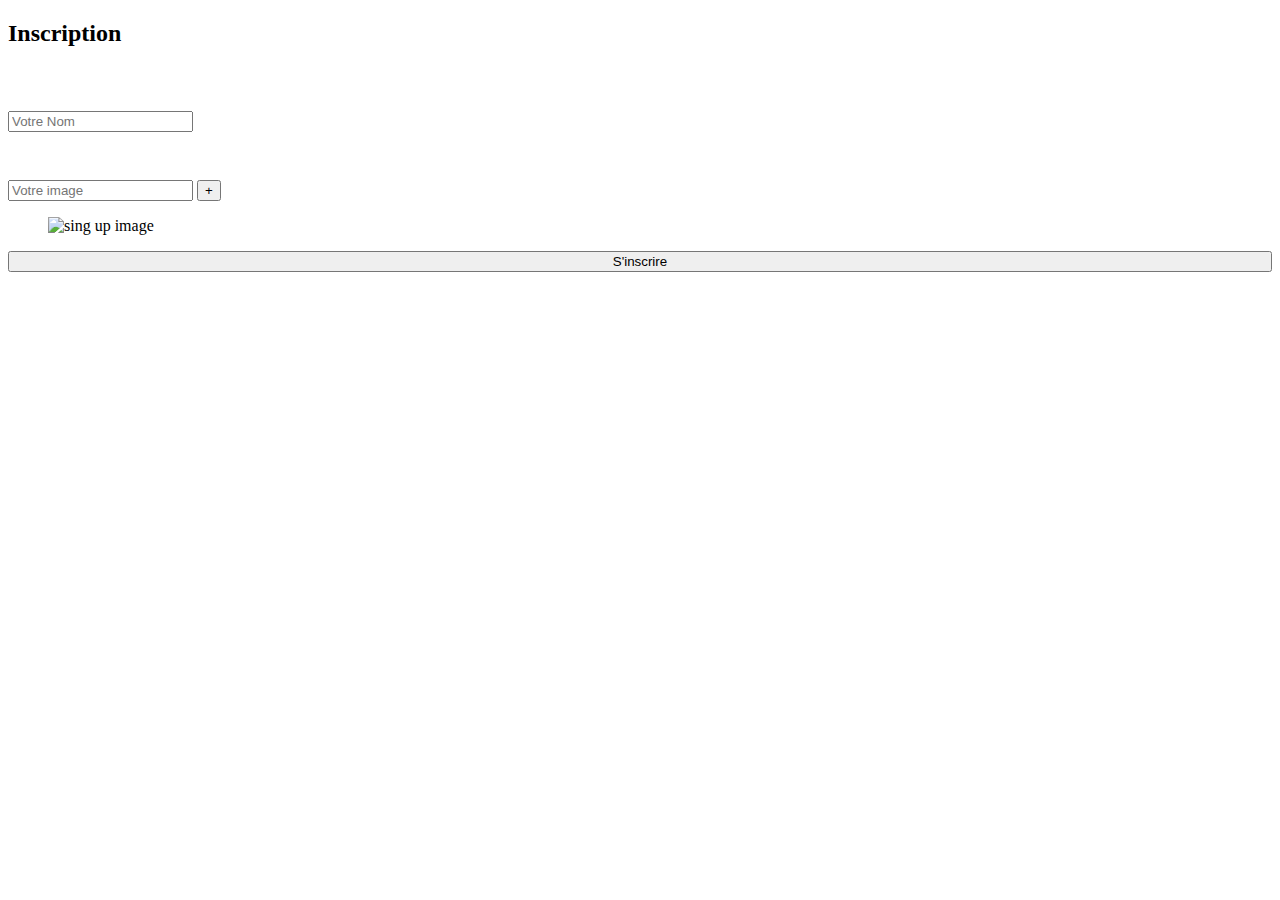
==== login.html @ 2efb975e "Adding Register page" ====
<!DOCTYPE html>
<html lang="en">

<head>
    <meta charset="UTF-8">
    <meta name="viewport" content="width=device-width, initial-scale=1.0">
    <meta http-equiv="X-UA-Compatible" content="ie=edge">
    <title>Inscription</title>

    <!-- Font Icon -->
    <link rel="stylesheet" href="fonts/material-icon/css/material-design-iconic-font.min.css">

    <!-- Main css -->
    <link rel="stylesheet" href="css/style.css">
</head>

<body>

    <div class="main">

        <!-- Sign up form -->
        <section class="signup">
            <div class="container">
                <div class="signup-content">
                    <div class="signup-form">
                        <h2 class="form-title">Inscription</h2>
                        <form method="POST" enctype="multipart/form-data" action="http://192.168.8.100:8080/user/create"
                            class="register-form" id="register-form">
                            <div style="margin-top:4rem"><i class="zmdi zmdi-photo-size-select-large"></i> </div>
                            <span class='error' id="nameError"></span>
                            <div class="form-group">
                                <label for="name"><i class="zmdi zmdi-account material-icons-name"></i></label>
                                <input type="text" name="name" id="name" placeholder="Votre Nom" />
                            </div>
                            <div style="margin-top:3rem"><i class="zmdi zmdi-photo-size-select-large"></i> </div>
                            <div class="img-upload-div">
                                <input class="img-input" type="text" id="image" placeholder="Votre image">
                                <button class="img-upload" type="button" id="addButton">+</button>
                                <input type="file" name="file" id="file_image" style="display:none">
                            </div>
                        </form>
                    </div>
                    <div class="signup-image">
                        <figure><img src="imgs/sign-in.jpg" alt="sing up image"></figure>
                        <div class="form-group form-button">
                            <input type="submit" id="submit" style="width:100%;" name="signup" id="signup" class="form-submit"
                                value="S'inscrire" />
                        </div>
                    </div>
                </div>
            </div>
        </section>

    </div>

    <!-- JS -->
    <script src="vendor/jquery/jquery.min.js"></script>
    <script src="js/main.js" type="module"></script>
</body>
<!--by neword -->

</html>
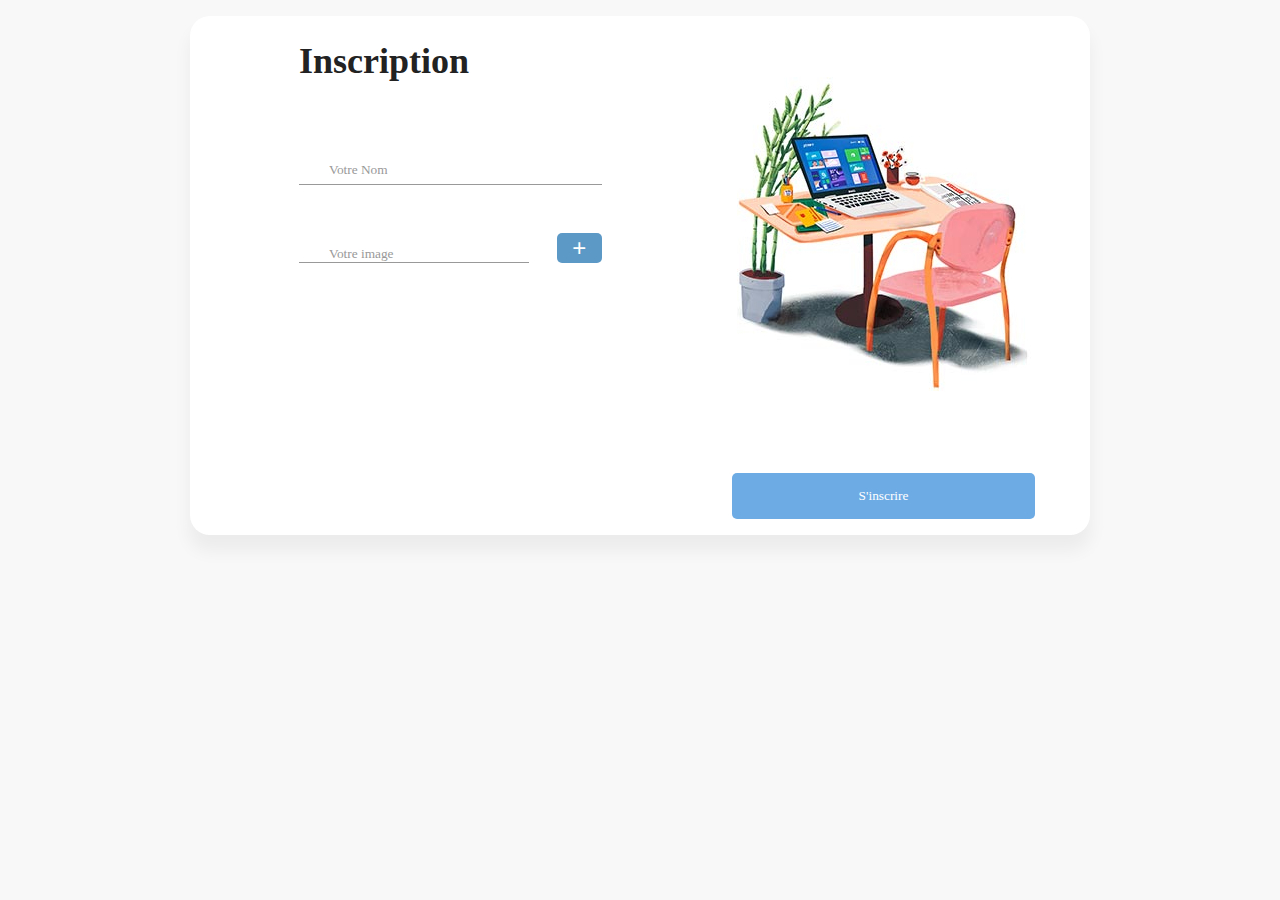
==== commit bacb6dc5: "Redefining the paths of css and src, Adding jquery ajax form-data request" ====
--- a/login.html
+++ b/login.html
@@ -6,12 +6,9 @@
     <meta name="viewport" content="width=device-width, initial-scale=1.0">
     <meta http-equiv="X-UA-Compatible" content="ie=edge">
     <title>Inscription</title>
-
-    <!-- Font Icon -->
-    <link rel="stylesheet" href="fonts/material-icon/css/material-design-iconic-font.min.css">
-
     <!-- Main css -->
-    <link rel="stylesheet" href="css/style.css">
+    <link rel="stylesheet" href="../css/style.css">
+    <link rel="stylesheet" th:href="@{/css/style.css}">
 </head>
 
 <body>
@@ -24,7 +21,7 @@
                 <div class="signup-content">
                     <div class="signup-form">
                         <h2 class="form-title">Inscription</h2>
-                        <form method="POST" enctype="multipart/form-data" action="http://192.168.8.100:8080/user/create"
+                        <form method="POST" id="loginForm" enctype="multipart/form-data" action="/"
                             class="register-form" id="register-form">
                             <div style="margin-top:4rem"><i class="zmdi zmdi-photo-size-select-large"></i> </div>
                             <span class='error' id="nameError"></span>
@@ -36,7 +33,7 @@
                             <div class="img-upload-div">
                                 <input class="img-input" type="text" id="image" placeholder="Votre image">
                                 <button class="img-upload" type="button" id="addButton">+</button>
-                                <input type="file" name="file" id="file_image" style="display:none">
+                                <input type="file" name="file" id="file" style="display:none">
                             </div>
                         </form>
                     </div>
@@ -54,8 +51,8 @@
     </div>
 
     <!-- JS -->
-    <script src="vendor/jquery/jquery.min.js"></script>
-    <script src="js/main.js" type="module"></script>
+    <script src="../vendor/jquery/jquery.min.js"></script>
+    <script src="../js/app.js" type="module"></script>
 </body>
 <!--by neword -->
 
--- a/css/style.css
+++ b/css/style.css
@@ -0,0 +1,544 @@
+@import url('./font.css');
+/* @extend display-flex; */
+display-flex, .display-flex, .display-flex-center, .signup-content, .signin-content, .social-login, .socials {
+  display: flex;
+  display: -webkit-flex; }
+
+/* @extend list-type-ulli; */
+list-type-ulli, .socials {
+  list-style-type: none;
+  margin: 0;
+  padding: 0; }
+
+  a:focus, a:active {
+  text-decoration: none;
+  outline: none;
+  transition: all 300ms ease 0s;
+  -moz-transition: all 300ms ease 0s;
+  -webkit-transition: all 300ms ease 0s;
+  -o-transition: all 300ms ease 0s;
+  -ms-transition: all 300ms ease 0s; }
+
+input, select, textarea {
+  outline: none;
+  appearance: unset !important;
+  -moz-appearance: unset !important;
+  -webkit-appearance: unset !important;
+  -o-appearance: unset !important;
+  -ms-appearance: unset !important; }
+
+input::-webkit-outer-spin-button, input::-webkit-inner-spin-button {
+  appearance: none !important;
+  -moz-appearance: none !important;
+  -webkit-appearance: none !important;
+  -o-appearance: none !important;
+  -ms-appearance: none !important;
+  margin: 0; }
+
+input:focus, select:focus, textarea:focus {
+  outline: none;
+  box-shadow: none !important;
+  -moz-box-shadow: none !important;
+  -webkit-box-shadow: none !important;
+  -o-box-shadow: none !important;
+  -ms-box-shadow: none !important; }
+
+input[type=checkbox] {
+  appearance: checkbox !important;
+  -moz-appearance: checkbox !important;
+  -webkit-appearance: checkbox !important;
+  -o-appearance: checkbox !important;
+  -ms-appearance: checkbox !important; }
+
+input[type=radio] {
+  appearance: radio !important;
+  -moz-appearance: radio !important;
+  -webkit-appearance: radio !important;
+  -o-appearance: radio !important;
+  -ms-appearance: radio !important; }
+
+img {
+  max-width: 100%;
+  height: auto; }
+
+figure {
+  margin: 0; }
+
+p {
+  margin-bottom: 0px;
+  font-size: 15px;
+  color: #777; }
+
+h2 {
+  line-height: 1.66;
+  margin: 0;
+  padding: 0;
+  font-weight: bold;
+  color: #222;
+  font-family: Poppins;
+  font-size: 36px; }
+
+.main {
+  background: #f8f8f8;
+  padding: 8rem 5rem 0 5rem 0; }
+
+.clear {
+  clear: both; }
+
+body {
+  font-size: 13px;
+  line-height: 1.8;
+  color: #222;
+  background: #f8f8f8;
+  font-weight: 400;
+  font-family: Poppins;
+margin:0; }
+
+.container {
+  width: 900px;
+  background: #fff;
+  margin: 0 auto;
+  box-shadow: 0px 15px 16.83px 0.17px rgba(0, 0, 0, 0.05);
+  -moz-box-shadow: 0px 15px 16.83px 0.17px rgba(0, 0, 0, 0.05);
+  -webkit-box-shadow: 0px 15px 16.83px 0.17px rgba(0, 0, 0, 0.05);
+  -o-box-shadow: 0px 15px 16.83px 0.17px rgba(0, 0, 0, 0.05);
+  -ms-box-shadow: 0px 15px 16.83px 0.17px rgba(0, 0, 0, 0.05);
+  border-radius: 20px;
+  -moz-border-radius: 20px;
+  -webkit-border-radius: 20px;
+  -o-border-radius: 20px;
+  -ms-border-radius: 20px; }
+
+.display-flex {
+  justify-content: space-between;
+  -moz-justify-content: space-between;
+  -webkit-justify-content: space-between;
+  -o-justify-content: space-between;
+  -ms-justify-content: space-between;
+  align-items: center;
+  -moz-align-items: center;
+  -webkit-align-items: center;
+  -o-align-items: center;
+  -ms-align-items: center; }
+
+.display-flex-center {
+  justify-content: center;
+  -moz-justify-content: center;
+  -webkit-justify-content: center;
+  -o-justify-content: center;
+  -ms-justify-content: center;
+  align-items: center;
+  -moz-align-items: center;
+  -webkit-align-items: center;
+  -o-align-items: center;
+  -ms-align-items: center; }
+
+.position-center {
+  position: absolute;
+  top: 50%;
+  left: 50%;
+  transform: translate(-50%, -50%);
+  -moz-transform: translate(-50%, -50%);
+  -webkit-transform: translate(-50%, -50%);
+  -o-transform: translate(-50%, -50%);
+  -ms-transform: translate(-50%, -50%); }
+
+.signup {
+  margin-top:1rem;
+  margin-bottom: 1rem; }
+
+.signup-content {
+  padding: 1rem 0; }
+
+.signup-form, .signup-image, .signin-form, .signin-image {
+  width: 50%;
+  overflow: hidden; }
+
+.signup-image {
+  margin: 0 55px; }
+
+.form-title {
+  margin-bottom: 1rem; }
+.img-upload-div
+{
+  display:flex;
+  box-sizing: border-box;
+  flex-flow:row wrap;
+  justify-content: space-between;
+  align-items: flex-end;
+}
+.error
+{
+  color:red;
+  font-style: italic;
+}
+.img-input
+{
+  padding-bottom:0;
+  background-color:transparent;
+  width:76%;
+}
+.img-upload
+{
+
+  background-color:#5d99c6;
+  border-radius:5px;
+  border:none;
+  color:white;
+  font-size:1.5rem;
+  width:15%;
+}
+.signup-image {
+  margin-top: 45px; }
+
+figure {
+  margin-bottom: 50px;
+  text-align: center; }
+
+.form-submit {
+  display: inline-block;
+  background: #6dabe4;
+  color: #fff;
+  border: none;
+  width: auto;
+  padding: 15px 39px;
+  border-radius: 5px;
+  -moz-border-radius: 5px;
+  -webkit-border-radius: 5px;
+  -o-border-radius: 5px;
+  -ms-border-radius: 5px;
+  margin-top: 25px;
+  cursor: pointer; }
+  .form-submit:hover {
+    background: #4292dc; }
+
+#signin {
+  margin-top: 16px; }
+
+.signup-image-link {
+  font-size: 14px;
+  color: #222;
+  display: block;
+  text-align: center; }
+
+.term-service {
+  font-size: 13px;
+  color: #222; }
+
+.signup-form {
+  margin-left: 75px;
+  margin-right: 75px;
+  padding-left: 34px; }
+input:-webkit-autofill {
+    -webkit-box-shadow: 0 0 0 30px white inset;
+}
+.country
+{
+   border:1px solid gray;
+   border-radius: 3px;
+  display:grid;
+  grid-template-columns: auto 1fr;
+  margin-bottom: 1rem;
+}
+.country select
+{
+  padding-right: 2rem;
+  border-top:none;
+  border-left:none;
+  border-bottom:none;
+  text-align: center;
+  color: #212529;
+  vertical-align: middle;
+  padding: 0.5rem 1rem;
+  margin: 0;
+  transition: 0.25s;
+  transition-property:  color, border;
+  
+}
+.country input
+{
+  border:none;
+}
+.register-form {
+  width: 100%; }
+
+.form-group {
+  position: relative;
+  margin-bottom: 1.4rem;
+  overflow: hidden; }
+  .form-group:last-child {
+    margin-bottom: 0px; }
+
+input {
+  width: 100%;
+  display: block;
+  border: none;
+  border-bottom: 1px solid #999;
+  padding: 6px 30px;
+  font-family: Poppins;
+  box-sizing: border-box; }
+  input::-webkit-input-placeholder {
+    color: #999; }
+  input::-moz-placeholder {
+    color: #999; }
+  input:-ms-input-placeholder {
+    color: #999; }
+  input:-moz-placeholder {
+    color: #999; }
+  input:focus {
+    border-bottom: 1px solid #222; }
+    input:focus::-webkit-input-placeholder {
+      color: #222; }
+    input:focus::-moz-placeholder {
+      color: #222; }
+    input:focus:-ms-input-placeholder {
+      color: #222; }
+    input:focus:-moz-placeholder {
+      color: #222; }
+
+input[type=checkbox]:not(old) {
+  width: 2em;
+  margin: 0;
+  padding: 0;
+  font-size: 1em;
+  display: none; }
+
+input[type=checkbox]:not(old) + label {
+  display: inline-block;
+  line-height: 1.5em;
+  margin-top: 6px; }
+
+input[type=checkbox]:not(old) + label > span {
+  display: inline-block;
+  width: 13px;
+  height: 13px;
+  margin-right: 15px;
+  margin-bottom: 3px;
+  border: 1px solid #999;
+  border-radius: 2px;
+  -moz-border-radius: 2px;
+  -webkit-border-radius: 2px;
+  -o-border-radius: 2px;
+  -ms-border-radius: 2px;
+  background: white;
+  background-image: -moz-linear-gradient(white, white);
+  background-image: -ms-linear-gradient(white, white);
+  background-image: -o-linear-gradient(white, white);
+  background-image: -webkit-linear-gradient(white, white);
+  background-image: linear-gradient(white, white);
+  vertical-align: bottom; }
+
+input[type=checkbox]:not(old):checked + label > span {
+  background-image: -moz-linear-gradient(white, white);
+  background-image: -ms-linear-gradient(white, white);
+  background-image: -o-linear-gradient(white, white);
+  background-image: -webkit-linear-gradient(white, white);
+  background-image: linear-gradient(white, white); }
+
+input[type=checkbox]:not(old):checked + label > span:before {
+  content: '\f26b';
+  display: block;
+  color: #222;
+  font-size: 11px;
+  line-height: 1.2;
+  text-align: center;
+  font-family: 'Material-Design-Iconic-Font';
+  font-weight: bold; }
+
+.agree-term {
+  display: inline-block;
+  width: auto; }
+
+label {
+  position: absolute;
+  left: 0;
+  top: 50%;
+  transform: translateY(-50%);
+  -moz-transform: translateY(-50%);
+  -webkit-transform: translateY(-50%);
+  -o-transform: translateY(-50%);
+  -ms-transform: translateY(-50%);
+  color: #222; }
+
+.label-has-error {
+  top: 22%; }
+
+label.error {
+  position: relative;
+  background: url("../images/unchecked.gif") no-repeat;
+  background-position-y: 3px;
+  padding-left: 20px;
+  display: block;
+  margin-top: 20px; }
+
+label.valid {
+  display: block;
+  position: absolute;
+  right: 0;
+  left: auto;
+  margin-top: -6px;
+  width: 20px;
+  height: 20px;
+  background: transparent; }
+  label.valid:after {
+    font-family: 'Material-Design-Iconic-Font';
+    content: '\f269';
+    width: 100%;
+    height: 100%;
+    position: absolute;
+    /* right: 0; */
+    font-size: 16px;
+    color: green; }
+
+.label-agree-term {
+  position: relative;
+  top: 0%;
+  transform: translateY(0);
+  -moz-transform: translateY(0);
+  -webkit-transform: translateY(0);
+  -o-transform: translateY(0);
+  -ms-transform: translateY(0); }
+
+.material-icons-name {
+  font-size: 18px; }
+
+.signin-content {
+  padding-top: 67px;
+  padding-bottom: 87px; }
+
+.social-login {
+  align-items: center;
+  -moz-align-items: center;
+  -webkit-align-items: center;
+  -o-align-items: center;
+  -ms-align-items: center;
+  margin-top: 80px; }
+
+.social-label {
+  display: inline-block;
+  margin-right: 15px; }
+
+.socials li {
+  padding: 5px; }
+  .socials li:last-child {
+    margin-right: 0px; }
+  .socials li a {
+    text-decoration: none; }
+    .socials li a i {
+      width: 30px;
+      height: 30px;
+      color: #fff;
+      font-size: 14px;
+      border-radius: 5px;
+      -moz-border-radius: 5px;
+      -webkit-border-radius: 5px;
+      -o-border-radius: 5px;
+      -ms-border-radius: 5px;
+      transform: translateZ(0);
+      -moz-transform: translateZ(0);
+      -webkit-transform: translateZ(0);
+      -o-transform: translateZ(0);
+      -ms-transform: translateZ(0);
+      -webkit-transition-duration: 0.3s;
+      transition-duration: 0.3s;
+      -webkit-transition-property: transform;
+      transition-property: transform;
+      -webkit-transition-timing-function: ease-out;
+      transition-timing-function: ease-out; }
+  .socials li:hover a i {
+    -webkit-transform: scale(1.3) translateZ(0);
+    transform: scale(1.3) translateZ(0); }
+
+.zmdi-facebook {
+  background: #3b5998; }
+
+.zmdi-twitter {
+  background: #1da0f2; }
+
+.zmdi-google {
+  background: #e72734; }
+
+.signin-form {
+  margin-right: 90px;
+  margin-left: 80px; }
+
+.signin-image {
+  margin-left: 110px;
+  margin-right: 20px;
+  margin-top: 10px; }
+
+@media screen and (max-width: 1200px) {
+  .container {
+    width: calc( 100% - 30px);
+    max-width: 100%; } }
+@media screen and (min-width: 1024px) {
+  .container {
+    max-width: 1200px; } }
+@media screen and (max-width: 768px) {
+  .signup-content, .signin-content {
+    flex-direction: column;
+    -moz-flex-direction: column;
+    -webkit-flex-direction: column;
+    -o-flex-direction: column;
+    -ms-flex-direction: column;
+    justify-content: center;
+    -moz-justify-content: center;
+    -webkit-justify-content: center;
+    -o-justify-content: center;
+    -ms-justify-content: center; }
+
+  .signup-form {
+    margin-left: 0px;
+    margin-right: 0px;
+    padding-left: 0px;
+    /* box-sizing: border-box; */
+    padding: 0 30px; }
+
+  .signin-image {
+    margin-left: 0px;
+    margin-right: 0px;
+    margin-top: 50px;
+    order: 2;
+    -moz-order: 2;
+    -webkit-order: 2;
+    -o-order: 2;
+    -ms-order: 2; }
+
+  .signup-form, .signup-image, .signin-form, .signin-image {
+    width: auto; }
+
+  .social-login {
+    justify-content: center;
+    -moz-justify-content: center;
+    -webkit-justify-content: center;
+    -o-justify-content: center;
+    -ms-justify-content: center; }
+
+  .form-button {
+    text-align: center; }
+
+  .signin-form {
+    order: 1;
+    -moz-order: 1;
+    -webkit-order: 1;
+    -o-order: 1;
+    -ms-order: 1;
+    margin-right: 0px;
+    margin-left: 0px;
+    padding: 0 30px; }
+
+  .form-title {
+    text-align: center; } }
+@media screen and (max-width: 400px) {
+  .social-login {
+    flex-direction: column;
+    -moz-flex-direction: column;
+    -webkit-flex-direction: column;
+    -o-flex-direction: column;
+    -ms-flex-direction: column; }
+
+  .social-label {
+    margin-right: 0px;
+    margin-bottom: 10px; } }
+
+/*# sourceMappingURL=style.css.map */
